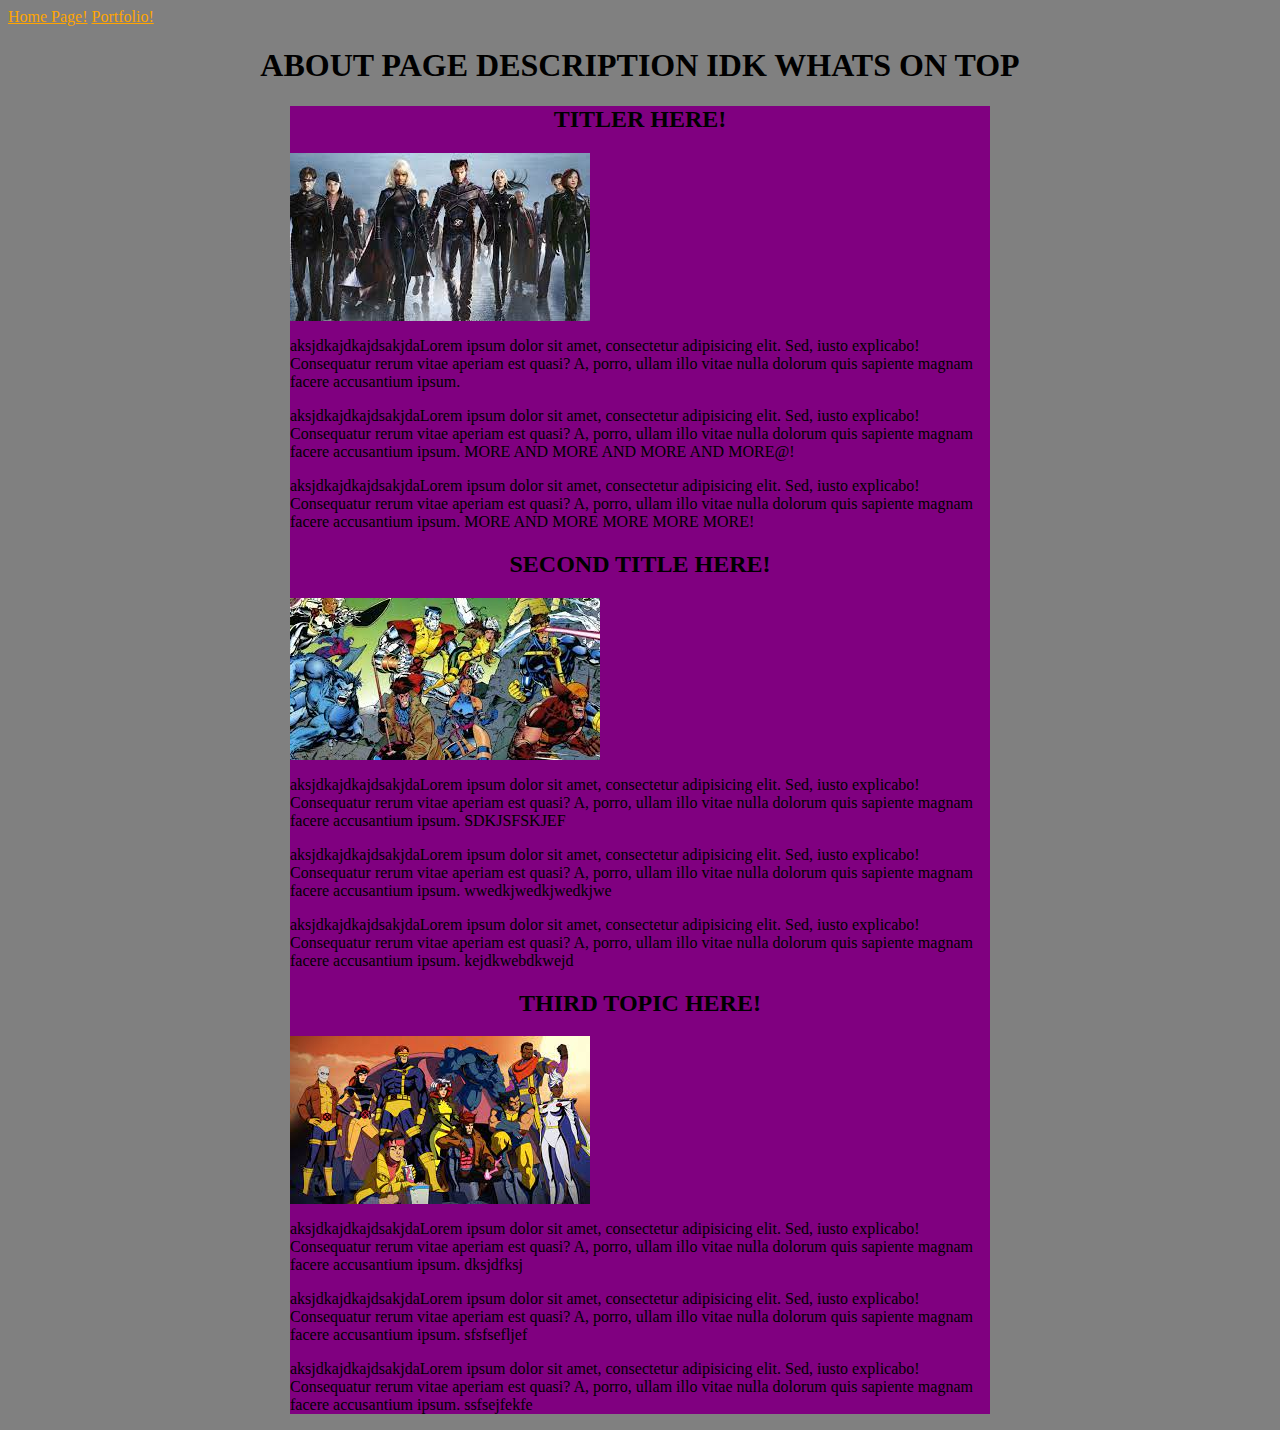
==== about.html @ 7b32eb10 "initial commit" ====
<html>

<head>

    <title>ABOUT MUAH! </title>

    <link rel="stylesheet" href="styletwo.css">

</head>
<header>
    <nav>

        <a href="index.html" >Home Page!</a>

        <a href="portfolio.html"> Portfolio!</a>

    </nav>

</header>


<body>


    

    <h1>  ABOUT PAGE DESCRIPTION IDK WHATS ON TOP</h1>

<section class="JeanGrey">

    <h2> TITLER HERE!</h2>

    <img src="x2.jpeg">

    <p>aksjdkajdkajdsakjdaLorem ipsum dolor sit amet, consectetur 
        adipisicing elit. Sed, iusto explicabo! Consequatur rerum 
        vitae aperiam est quasi? A, porro, ullam illo vitae nulla 
        dolorum quis sapiente magnam facere accusantium ipsum.</p>

    <p> aksjdkajdkajdsakjdaLorem ipsum dolor sit amet, consectetur 
        adipisicing elit. Sed, iusto explicabo! Consequatur rerum 
        vitae aperiam est quasi? A, porro, ullam illo vitae nulla 
        dolorum quis sapiente magnam facere accusantium ipsum.
        MORE AND MORE AND MORE AND MORE@!</p>




    <P> aksjdkajdkajdsakjdaLorem ipsum dolor sit amet, consectetur 
        adipisicing elit. Sed, iusto explicabo! Consequatur rerum 
        vitae aperiam est quasi? A, porro, ullam illo vitae nulla 
        dolorum quis sapiente magnam facere accusantium ipsum.
         MORE AND MORE MORE MORE MORE!</P>





<section class="Storm">

<h2> SECOND TITLE HERE! </h2>

<img src="xmen.jpeg">


<P>  aksjdkajdkajdsakjdaLorem ipsum dolor sit amet, consectetur 
    adipisicing elit. Sed, iusto explicabo! Consequatur rerum 
    vitae aperiam est quasi? A, porro, ullam illo vitae nulla 
    dolorum quis sapiente magnam facere accusantium ipsum.
    SDKJSFSKJEF </P>

<p> aksjdkajdkajdsakjdaLorem ipsum dolor sit amet, consectetur 
    adipisicing elit. Sed, iusto explicabo! Consequatur rerum 
    vitae aperiam est quasi? A, porro, ullam illo vitae nulla 
    dolorum quis sapiente magnam facere accusantium ipsum.
    wwedkjwedkjwedkjwe</p>

<p> aksjdkajdkajdsakjdaLorem ipsum dolor sit amet, consectetur 
    adipisicing elit. Sed, iusto explicabo! Consequatur rerum 
    vitae aperiam est quasi? A, porro, ullam illo vitae nulla 
    dolorum quis sapiente magnam facere accusantium ipsum.
     kejdkwebdkwejd </p>





<section class="Beast">

<h2> THIRD TOPIC HERE! 
</h2>

<img src="x3.jpeg">

<p> aksjdkajdkajdsakjdaLorem ipsum dolor sit amet, consectetur 
    adipisicing elit. Sed, iusto explicabo! Consequatur rerum 
    vitae aperiam est quasi? A, porro, ullam illo vitae nulla 
    dolorum quis sapiente magnam facere accusantium ipsum.
    dksjdfksj </p>

<p> aksjdkajdkajdsakjdaLorem ipsum dolor sit amet, consectetur 
    adipisicing elit. Sed, iusto explicabo! Consequatur rerum 
    vitae aperiam est quasi? A, porro, ullam illo vitae nulla 
    dolorum quis sapiente magnam facere accusantium ipsum.
    sfsfsefljef</p>

<p> aksjdkajdkajdsakjdaLorem ipsum dolor sit amet, consectetur 
    adipisicing elit. Sed, iusto explicabo! Consequatur rerum 
    vitae aperiam est quasi? A, porro, ullam illo vitae nulla 
    dolorum quis sapiente magnam facere accusantium ipsum.
    ssfsejfekfe</p>


</section>


</body>

</html>
---- styletwo.css ----
body {background-color: grey;}

a { color:orange;}


/*.JeanGrey { display:inline-block;

    position: fixed;
    
    left: 35%;

    

    background-color: red; height: 5000px; width: 50px;}



    .Beast{ display:inline-block;

        position: fixed;

left:38%;}


.Storm { background-color: blueviolet;

    width: fit-content;

    padding:  88px;

    margin:auto;

} */

section { background-color: purple;

    border:10px;

    max-width:700px;

    margin: auto;

    align-items: center;

    justify-content:center; }

    h1 { text-align: center;}

    h2{ text-align: center;}
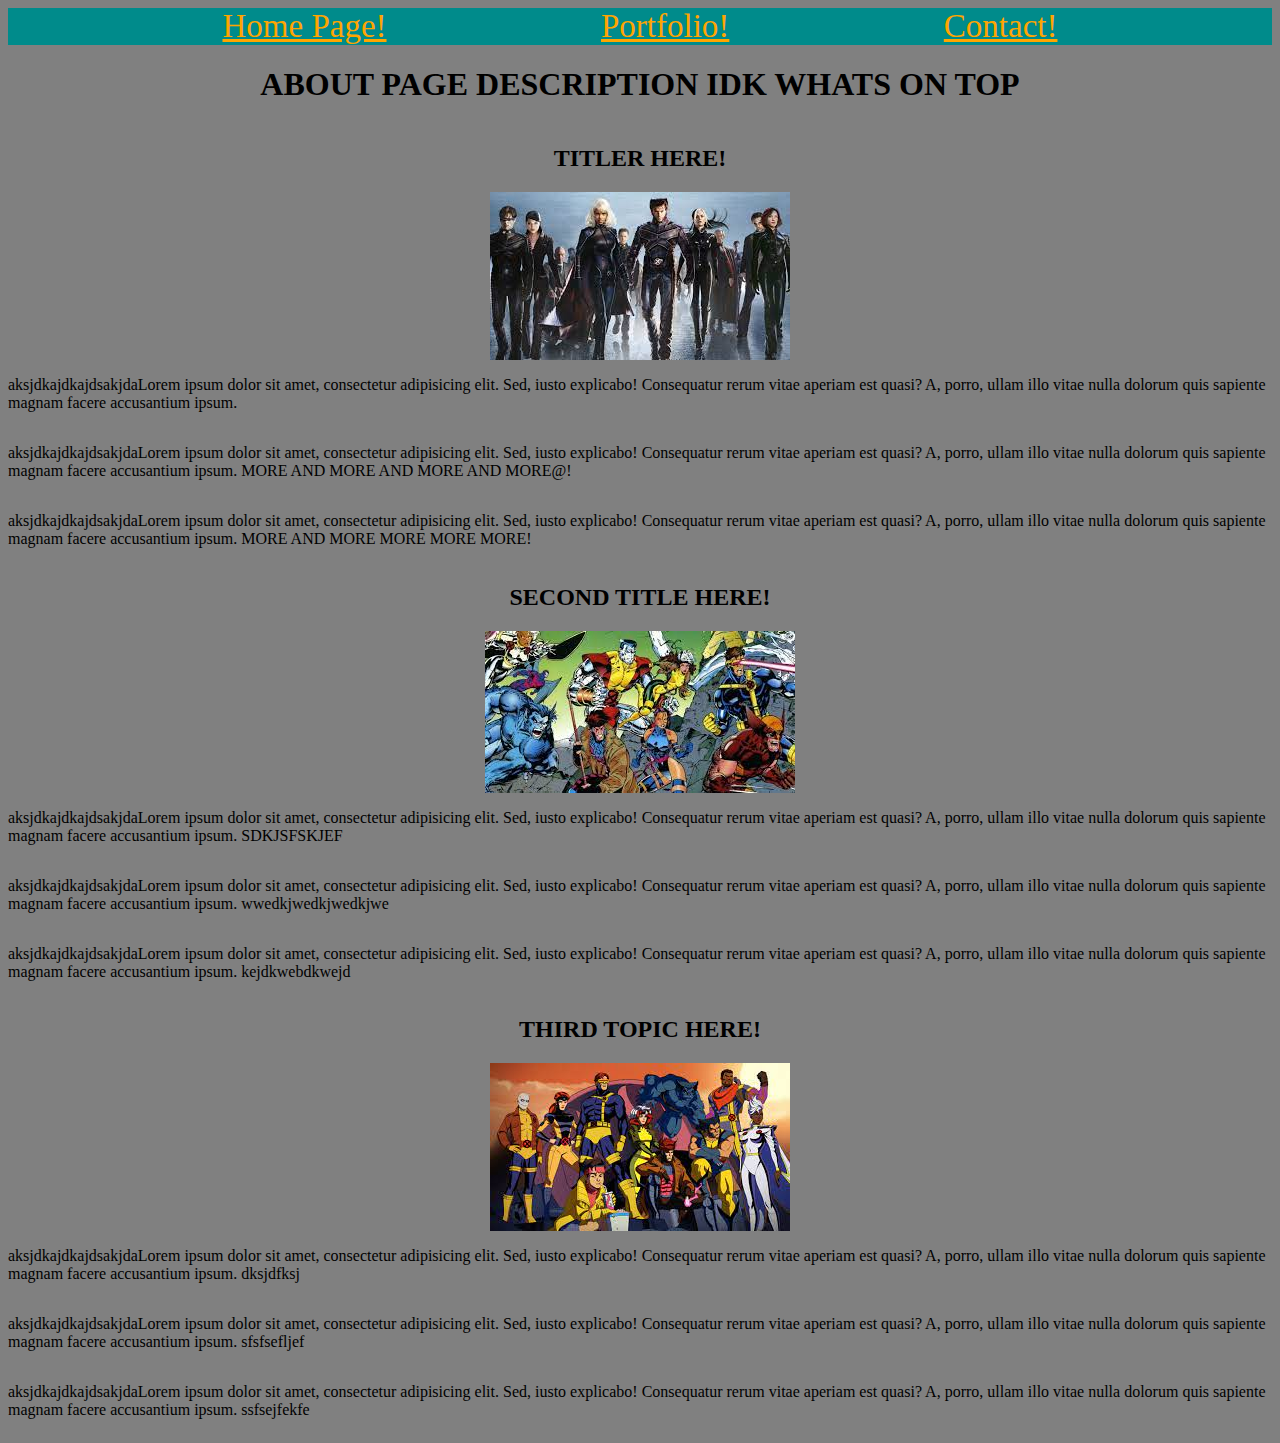
==== commit 0d6ff94c: "Contact Page" ====
--- a/about.html
+++ b/about.html
@@ -13,6 +13,8 @@
         <a href="index.html" >Home Page!</a>
 
         <a href="portfolio.html"> Portfolio!</a>
+
+        <a href="contact.html"> Contact!</a>
 
     </nav>
 
--- a/styletwo.css
+++ b/styletwo.css
@@ -1,38 +1,43 @@
 body {background-color: grey;}
 
-a { color:orange;}
+a { color:orange;
+
+font-size: 33px;}
+
+nav { background-color: darkcyan;
+
+    display: flex; 
+
+    justify-content: space-evenly;}
 
 
-/*.JeanGrey { display:inline-block;
 
-    position: fixed;
-    
-    left: 35%;
+    h1{ text-align: center
+        ;}
 
     
 
-    background-color: red; height: 5000px; width: 50px;}
+
+.JeanGrey { display: flex;
+flex-direction: column;
+align-items: center;}
 
 
+    .Beast{ display: flex;
+        flex-direction: column;
+        align-items: center;
+    
+        }
 
-    .Beast{ display:inline-block;
+.Storm {
 
-        position: fixed;
+    display: flex;
+flex-direction: column;
+align-items: center;
 
-left:38%;}
+} 
 
-
-.Storm { background-color: blueviolet;
-
-    width: fit-content;
-
-    padding:  88px;
-
-    margin:auto;
-
-} */
-
-section { background-color: purple;
+/*section { background-color: purple;
 
     border:10px;
 
@@ -46,6 +51,13 @@
 
     h1 { text-align: center;}
 
-    h2{ text-align: center;}
+    h2{ text-align: center;  
+    
+    
+    /*isplay:inline-block;
+
+    position: fixed;
+    
+    left: 35%; */
 
     